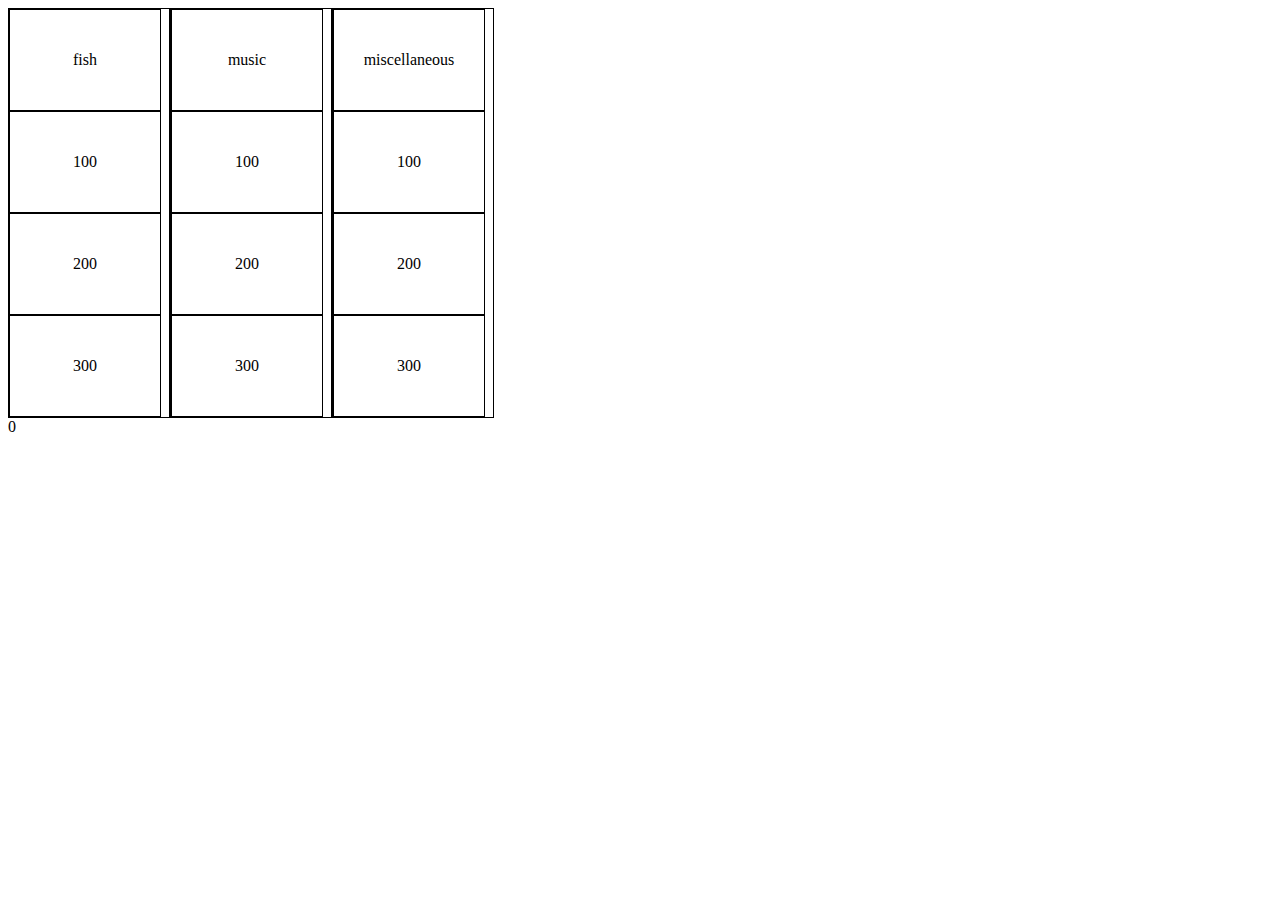
==== jeopardy/index.html @ 7dba8c21 "got the basics going" ====
<!DOCTYPE html>
<html lang="en">
<head>
    <meta charset="UTF-8">
    <meta name="viewport" content="width=device-width, initial-scale=1.0">
    <title>Document</title>
    <link rel="stylesheet" href="style.css">
    <script src="https://code.jquery.com/jquery-3.5.1.min.js" integrity="sha256-9/aliU8dGd2tb6OSsuzixeV4y/faTqgFtohetphbbj0=" crossorigin="anonymous"></script>
    <script src="app.js"></script>
</head>
<body>
    <div class="container"></div>
    <div class="modal"></div>
    <div class="score">0</div>
    
</body>
</html>
---- jeopardy/style.css ----
ul {
    list-style: none;
    padding: 0;
    margin: 0 0 0 0;
}



li {
    text-align: center;
    padding: 0;
}

.square {
    text-align:center;
    width:150px;
    height: 100px;
    border: 1px solid black;
    line-height: 100px;

}
.column {
    display:inline-block;
    border: 1px solid black;
    width: 160px;
}

.container {
    width: 1000px;
}
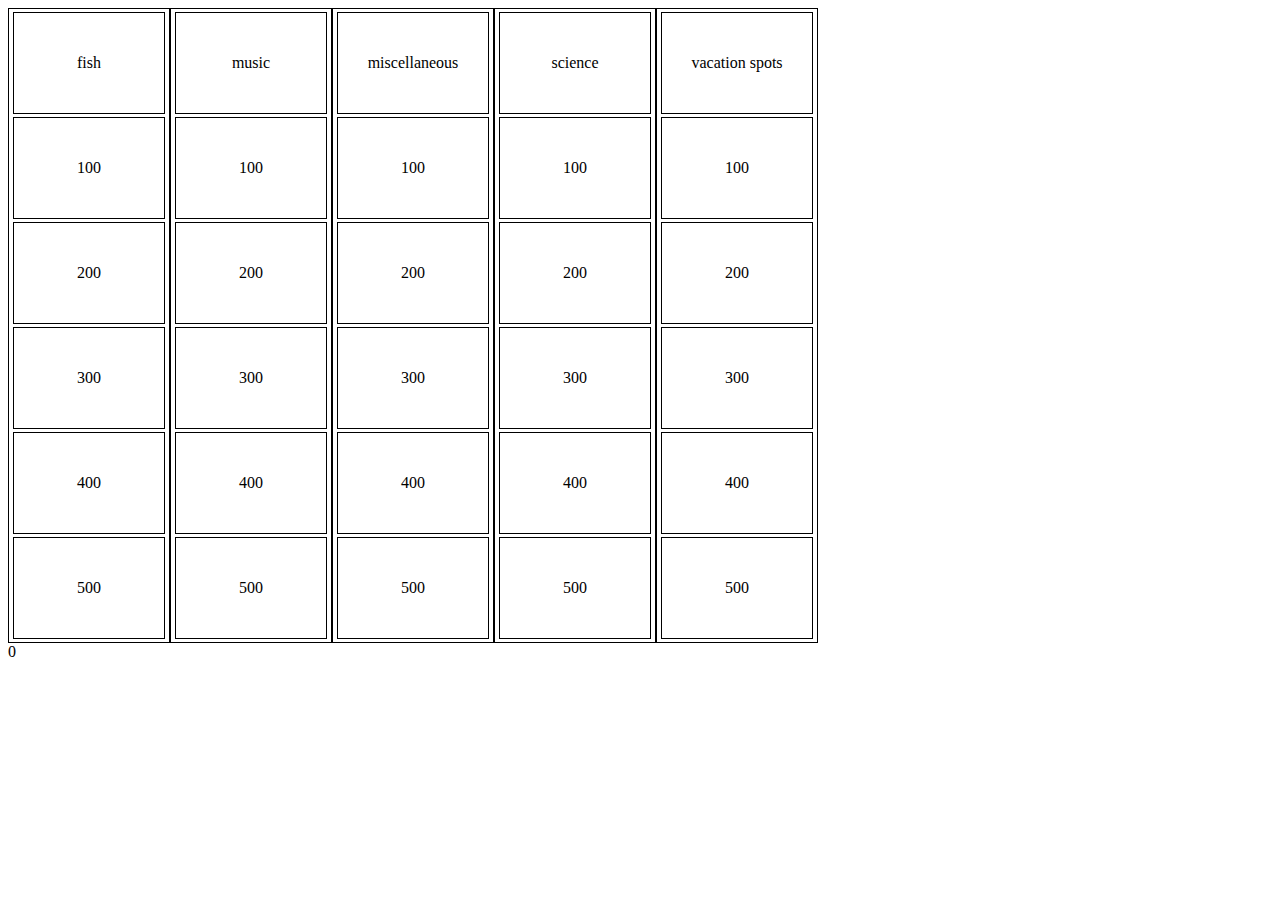
==== commit 63035e72: "mostly working on modal" ====
--- a/jeopardy/index.html
+++ b/jeopardy/index.html
@@ -10,7 +10,9 @@
 </head>
 <body>
     <div class="container"></div>
-    <div class="modal"></div>
+    <div class="modal">
+        <div class="text_box"></div>
+    </div>
     <div class="score">0</div>
     
 </body>
--- a/jeopardy/style.css
+++ b/jeopardy/style.css
@@ -17,6 +17,7 @@
     height: 100px;
     border: 1px solid black;
     line-height: 100px;
+    margin: 3px 3px 3px 4px;
 
 }
 .column {
@@ -27,4 +28,47 @@
 
 .container {
     width: 1000px;
+}
+
+.modal {
+	background-color: rgba(0,0,0,0.4);
+	position: fixed;
+	top: 0;
+	left: 0;
+	height: 100%;
+	width: 100%;
+	z-index: 1;
+	/*This puts our modal in front of the body (which has a default z-index setting of `0`*/
+	overflow: auto;
+    /*If overflow is clipped, a scroll-bar should be added to see the rest of the content*/
+    display: none;
+}
+
+.text_box {
+    background-color: white;
+	height: 350px;
+	width: 550px;
+    border-radius: 2px;
+    margin: 150px auto;
+    text-align: center;
+    
+}
+
+.result {
+    line-height: 350px;
+}
+
+.question {
+    text-align: center;
+    padding-top: 40px;
+    
+
+}
+
+.qList {
+    margin-top: 40px;
+}
+
+.qList li {
+    padding-top: 30px;
 }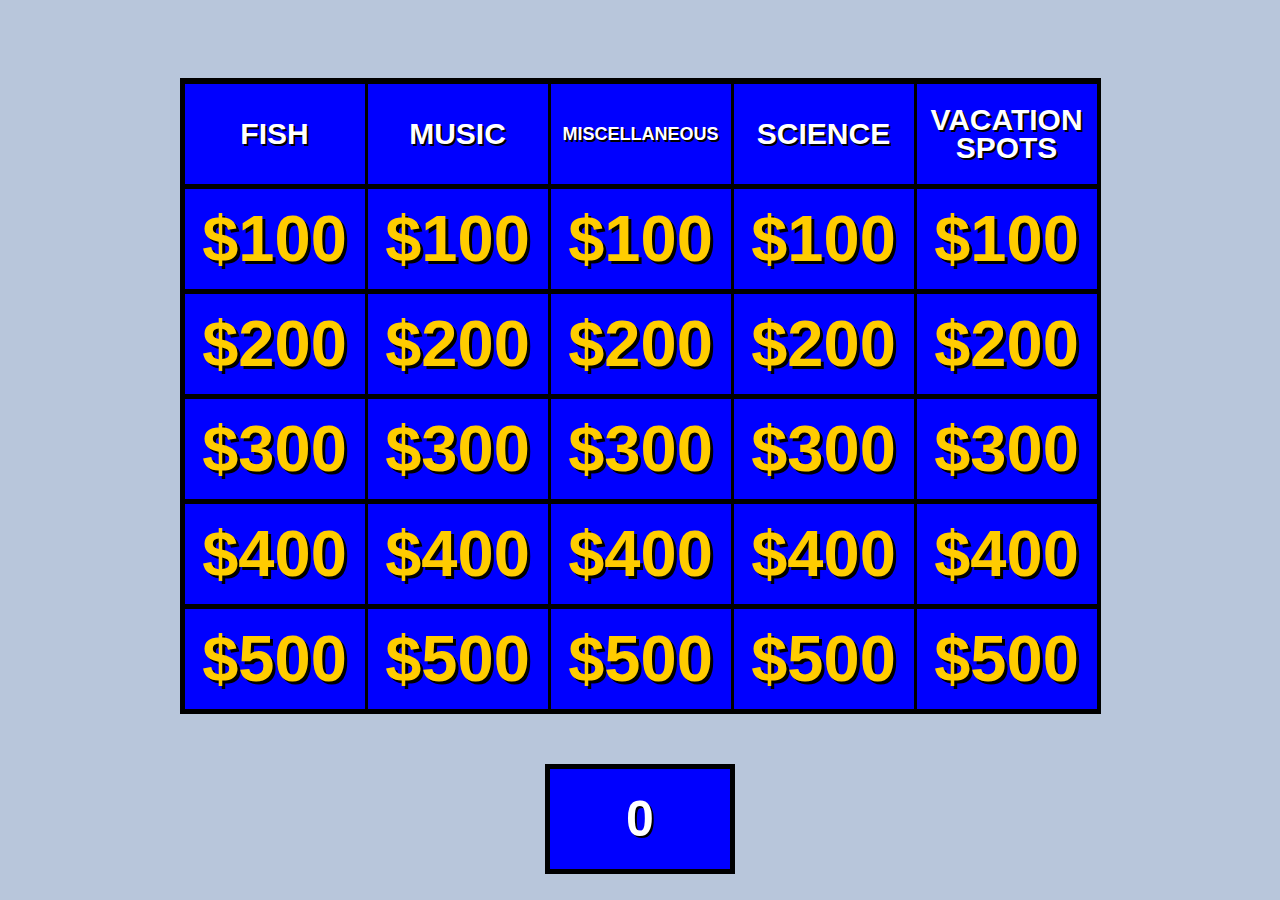
==== commit 4391ce13: "debugging" ====
--- a/jeopardy/index.html
+++ b/jeopardy/index.html
@@ -9,11 +9,12 @@
     <script src="app.js"></script>
 </head>
 <body>
+    <div class="padding"></div>
     <div class="container"></div>
     <div class="modal">
         <div class="text_box"></div>
     </div>
-    <div class="score">0</div>
+    <div class="score square title">0</div>
     
 </body>
 </html>--- a/jeopardy/style.css
+++ b/jeopardy/style.css
@@ -1,3 +1,11 @@
+* {
+    font-family: helvetica;
+}
+
+body {
+    background-color: #b8c6db;
+}
+
 ul {
     list-style: none;
     padding: 0;
@@ -13,22 +21,86 @@
 
 .square {
     text-align:center;
-    width:150px;
+    width:180px;
     height: 100px;
-    border: 1px solid black;
+    border: 2px solid black;
     line-height: 100px;
-    margin: 3px 3px 3px 4px;
+    /* margin: 3px 3px 3px 4px; */
+    /* margin: 0 20px 0 0;
+    margin-right: 20px; */
+    background-color: blue;
+    color: #FFCC00;
+    font-size: 65px;
+    font-weight: bold;
+    /* border-radius: 4%; */
+    margin-bottom: 1px;
+    text-shadow: 3px 3px #000000;
 
 }
+
+
+
+.title {
+    color: white;
+    font-size: 30px;
+    margin-top: 2px;
+    text-shadow: 2px 2px #000000;
+}
+
 .column {
     display:inline-block;
-    border: 1px solid black;
-    width: 160px;
+    /* border: 1px solid black; */
+    width: 183px;
+}
+
+#vacationspots {
+    display: flex;
+    flex-direction: column;
+    justify-content: center;
+    line-height: 28px;
+    
+    
+}
+
+#miscellaneous {
+    font-size: 18px;
 }
 
 .container {
-    width: 1000px;
+    width: 915px;
+    border: 2px solid black;
+    border-right: 3px solid black;
+    border-left: 3px solid black;
+    border-bottom: 2px solid black;
+    /* margin-top: 80px; */
+    margin: 50px auto;
+    background-color:black;
+    /* border-radius: 1%; */
 }
+
+.container:hover{
+    cursor: pointer;
+}
+
+.title:hover {
+    cursor: default;
+}
+
+.stop:hover{
+    cursor: default;
+}
+
+.padding {
+    height: 20px;
+}
+
+.score {
+    margin: auto;
+    font-size: 50px;
+    border: 5px solid black;
+    
+}
+
 
 .modal {
 	background-color: rgba(0,0,0,0.4);
@@ -45,30 +117,44 @@
 }
 
 .text_box {
-    background-color: white;
+    background-color: blue;
+    color: white;
+    text-shadow: 2px 2px #000000;
+    font-size: 25px;
 	height: 350px;
 	width: 550px;
     border-radius: 2px;
-    margin: 150px auto;
+    margin: 220px auto;
     text-align: center;
+    border: 4px solid black;
     
 }
 
 .result {
-    line-height: 350px;
+    display: flex;
+    flex-direction: column;
+    justify-content: center;
+}
+
+.result:hover {
+    cursor: pointer;
 }
 
 .question {
     text-align: center;
-    padding-top: 40px;
-    
-
+    padding-top: 25px;
 }
 
 .qList {
-    margin-top: 40px;
+    margin-top: 10px;
 }
 
 .qList li {
     padding-top: 30px;
-}+}
+
+.qList li:hover {
+    cursor: pointer;
+}
+
+
